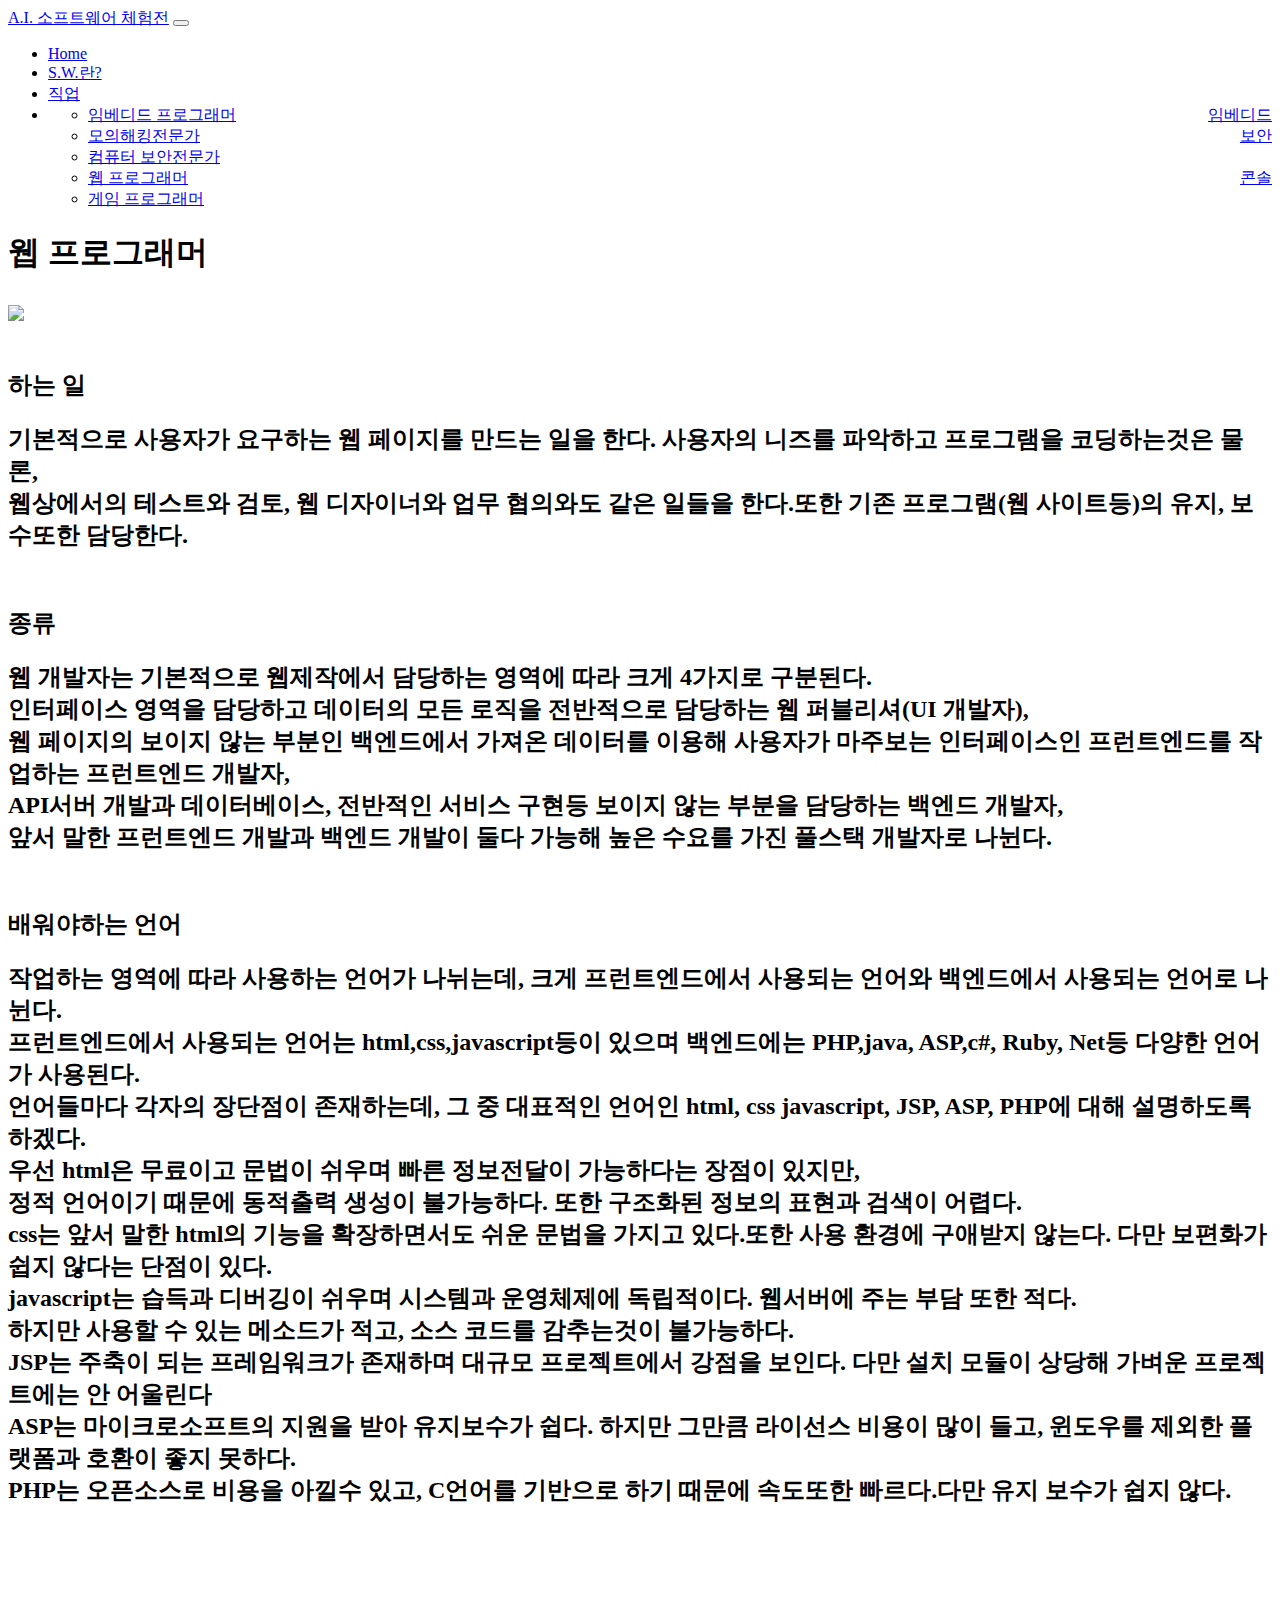
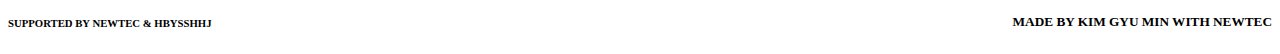
==== job/web.html @ b628e4b6 "." ====
<!DOCTYPE html>
<html lang="en">
    <head>
        <meta charset="utf-8" />
        <meta name="viewport" content="width=device-width, initial-scale=1, shrink-to-fit=no" />
        <meta name="description" content="" />
        <meta name="author" content="" />
        <title>Ai server</title>
        <!-- Favicon-->
        <link rel="icon" type="image/x-icon" href="/gaejjunun_gut/assets/favicon.ico" />
        <!-- Core theme CSS (includes Bootstrap)-->
        <link href="/gaejjunun_gut/css/styles.css" rel="stylesheet" />
        <style>
            p.indent{ padding-left: 1.8em }
        </style>
    </head>
    <body>
        <!-- Responsive navbar-->
        <nav class="navbar navbar-expand-lg navbar-dark bg-dark">
            <div class="container">
                <a class="navbar-brand" href="/gaejjunun_gut/index.html">A.I. 소프트웨어 체험전</a>
                <button class="navbar-toggler" type="button" data-bs-toggle="collapse" data-bs-target="#navbarSupportedContent" aria-controls="navbarSupportedContent" aria-expanded="false" aria-label="Toggle navigation"><span class="navbar-toggler-icon"></span></button>
                <div class="collapse navbar-collapse" id="navbarSupportedContent">
                    <ul class="navbar-nav ms-auto mb-2 mb-lg-0">
                        <li class="nav-item"><a class="nav-link active" aria-current="page" href="/gaejjunun_gut/index.html">Home</a></li>
                        <li class="nav-item"><a class="nav-link active" aria-current="page" href="/gaejjunun_gut/whatissw.html">S.W.란?</a></li>
                        <li class="nav-item"><a class="nav-link active" aria-current="page" href="/gaejjunun_gut#">직업</a></li>
                        <li class="nav-item dropdown">
                                <a class="nav-link dropdown-toggle" id="navbarDropdown" href="#" role="button" data-bs-toggle="dropdown" aria-expanded="false"style="float:right;">임베디드</a>
                                <ul class="dropdown-menu dropdown-menu-end" aria-labelledby="navbarDropdown">
                                    <li><a class="dropdown-item" href="/gaejjunun_gut/job/imbe.html">임베디드 프로그래머</a></li>
                                </ul>
                            <a class="nav-link dropdown-toggle" id="navbarDropdown" href="#" role="button" data-bs-toggle="dropdown" aria-expanded="false"style="float:right;">보안</a>
                            <ul class="dropdown-menu dropdown-menu-end" aria-labelledby="navbarDropdown">
                                <li><a class="dropdown-item" href="/gaejjunun_gut/job/hack.html">모의해킹전문가</a></li>
                                <li><a class="dropdown-item" href="/gaejjunun_gut/job/secure.html">컴퓨터 보안전문가</a></li>
                            </ul>
                            <a class="nav-link dropdown-toggle" id="navbarDropdown" href="#" role="button" data-bs-toggle="dropdown" aria-expanded="false"style="float:right;">콘솔</a>
                                <ul class="dropdown-menu dropdown-menu-end" aria-labelledby="navbarDropdown">
                                    <li><a class="dropdown-item" href="/gaejjunun_gut/job/web.html">웹 프로그래머</a></li>
                                    <li><a class="dropdown-item" href="/gaejjunun_gut/job/game.html">게임 프로그래머</a></li>
                                </ul>
                            </ul>
                        </li>
                    </ul>
                </div>
            </div>
        </nav>
        <!-- Page content-->
        <div class="container">
            <div class="text-center mt-5">
                <h1>웹 프로그래머</h1>
                <hr style="border: 10px black; width:auto;"/> 
                <div>
                    <div>
                        <a href="https://ko.wikipedia.org/wiki/%EC%9B%B9_%EA%B0%9C%EB%B0%9C%EC%9E%90">
                    <img src="https://post-phinf.pstatic.net/MjAxOTA3MzBfMTIy/MDAxNTY0NDQ4ODY0OTk0.gJWigmDlzk6N1pLyFFn5CelIGy5yW2Ku3dX4hfsm2h8g.uwBqZujR_bYmpavMQqYfdaM67gC3dZW1UFdkab6DfWog.PNG/1.PNG?type=w1200" style= "max-width :100%; max-height : 150%;" />
                    </a>
                </div>
                    <div> 
                        <p class="indent"></p>
                        <hr style="border: 10px black; width:auto;"/>
                         &nbsp;
                         <h2 style="float:left;">하는 일</h2> 
                         <br>
                         <br>
                         &nbsp;
                            <h2 class="lead"><strong>기본적으로 사용자가 요구하는 웹 페이지를 만드는 일을 한다.</strong> 사용자의 니즈를 파악하고 프로그램을 코딩하는것은 물론,<br>
                                 웹상에서의 테스트와 검토, 웹 디자이너와 업무 협의와도 같은 일들을 한다.또한 기존 프로그램(웹 사이트등)의 유지, 보수또한 담당한다.</h2>
                            <hr style="border: 10px black; width:auto;"/>
                    </div>
                </div>
                        <p class="indent"></p>
                    <p class="indent"></p>
                <div>
                    <div>
                        <p class="indent"></p>
                        <h2 style="float:left;">종류</h2>
                        <br>
                        <br>
                        &nbsp;
                            <h2 class="lead"><strong>웹 개발자는 기본적으로 웹제작에서 담당하는 영역에 따라 크게 4가지로 구분된다.</strong><br> 
                                인터페이스 영역을 담당하고 데이터의 모든 로직을 전반적으로 담당하는 <strong>웹 퍼블리셔(UI 개발자)</strong>,<br>
                                 웹 페이지의 보이지 않는 부분인 백엔드에서 가져온 데이터를 이용해 사용자가 마주보는 인터페이스인 프런트엔드를 작업하는 <strong>프런트엔드 개발자</strong>,<br>
                                  API서버 개발과 데이터베이스, 전반적인 서비스 구현등 보이지 않는 부분을 담당하는 <strong>백엔드 개발자</strong>,<br>
                                   앞서 말한 프런트엔드 개발과 백엔드 개발이 둘다 가능해 높은 수요를 가진 <strong>풀스택 개발자</strong>로 나뉜다.</h2>
                        <hr style="border: 10px black; width:auto;"/>
                    </div>
                </div>
                <p class="indent"></p>
                <div> 
                    <p class="indent"></p>
                     &nbsp;
                     <h2 style="float:left;">배워야하는 언어</h2> 
                     <br>
                     <br>
                     <br>
                        <h2 class="lead">작업하는 영역에 따라 사용하는 언어가 나뉘는데, 크게 프런트엔드에서 사용되는 언어와 백엔드에서 사용되는 언어로 나뉜다. <br>
                            프런트엔드에서 사용되는 언어는<strong> html,css,javascript</strong>등이 있으며 백엔드에는 <strong>PHP,java, ASP,c#, Ruby, Net</strong>등 다양한 언어가 사용된다.<br>
                             언어들마다 각자의 장단점이 존재하는데, 그 중 대표적인 언어인 <strong>html, css javascript, JSP, ASP, PHP</strong>에 대해 설명하도록 하겠다.<br> 
                             우선 <strong>html</strong>은 무료이고 문법이 쉬우며 빠른 정보전달이 가능하다는 장점이 있지만,<br>
                            정적 언어이기 때문에 동적출력 생성이 불가능하다. 또한 구조화된 정보의 표현과 검색이 어렵다.<br> 
                            <strong>css</strong>는 앞서 말한 html의 기능을 확장하면서도 쉬운 문법을 가지고 있다.또한 사용 환경에 구애받지 않는다. 다만 보편화가 쉽지 않다는 단점이 있다.<br>
                             <strong>javascript</strong>는 습득과 디버깅이 쉬우며 시스템과 운영체제에 독립적이다. 웹서버에 주는 부담 또한 적다. <br>
                             하지만 사용할 수 있는 메소드가 적고, 소스 코드를 감추는것이 불가능하다.<br>
                              <strong>JSP</strong>는 주축이 되는 프레임워크가 존재하며 대규모 프로젝트에서 강점을 보인다. 다만 설치 모듈이 상당해 가벼운 프로젝트에는 안 어울린다<br> 
                              <strong>ASP</strong>는 마이크로소프트의 지원을 받아 유지보수가 쉽다. 하지만 그만큼 라이선스 비용이 많이 들고, 윈도우를 제외한 플랫폼과 호환이 좋지 못하다.<br>
                               <strong>PHP</strong>는 오픈소스로 비용을 아낄수 있고, C언어를 기반으로 하기 때문에 속도또한 빠르다.다만 유지 보수가 쉽지 않다. </h2>
                        <hr style="border: 10px black; width:auto;"/>
                </div>
            </div>
                    <p class="indent"></p>
                    <img scr = "https://user-images.githubusercontent.com/113129620/189401766-41f0850f-f52c-413e-9a4c-af2af2bf22ca.jpg" style= "max-width :1%; height : auto;" />
                        <p class="indent"></p>
                            <hr style="border: 10px black; width:auto;"/>
                        <p class="indent">
                    <h6 style="float:left">SUPPORTED BY NEWTEC & HBYSSHHJ </h6>
                <h5 style="float:right">MADE BY KIM GYU MIN WITH NEWTEC</h5>
            </div>
        </div>
        <!-- Bootstrap core JS-->
        <script src="https://cdn.jsdelivr.net/npm/bootstrap@5.1.3/dist/js/bootstrap.bundle.min.js"></script>
        <!-- Core theme JS-->
        <script src="js/scripts.js"></script>
    </body>
</html>
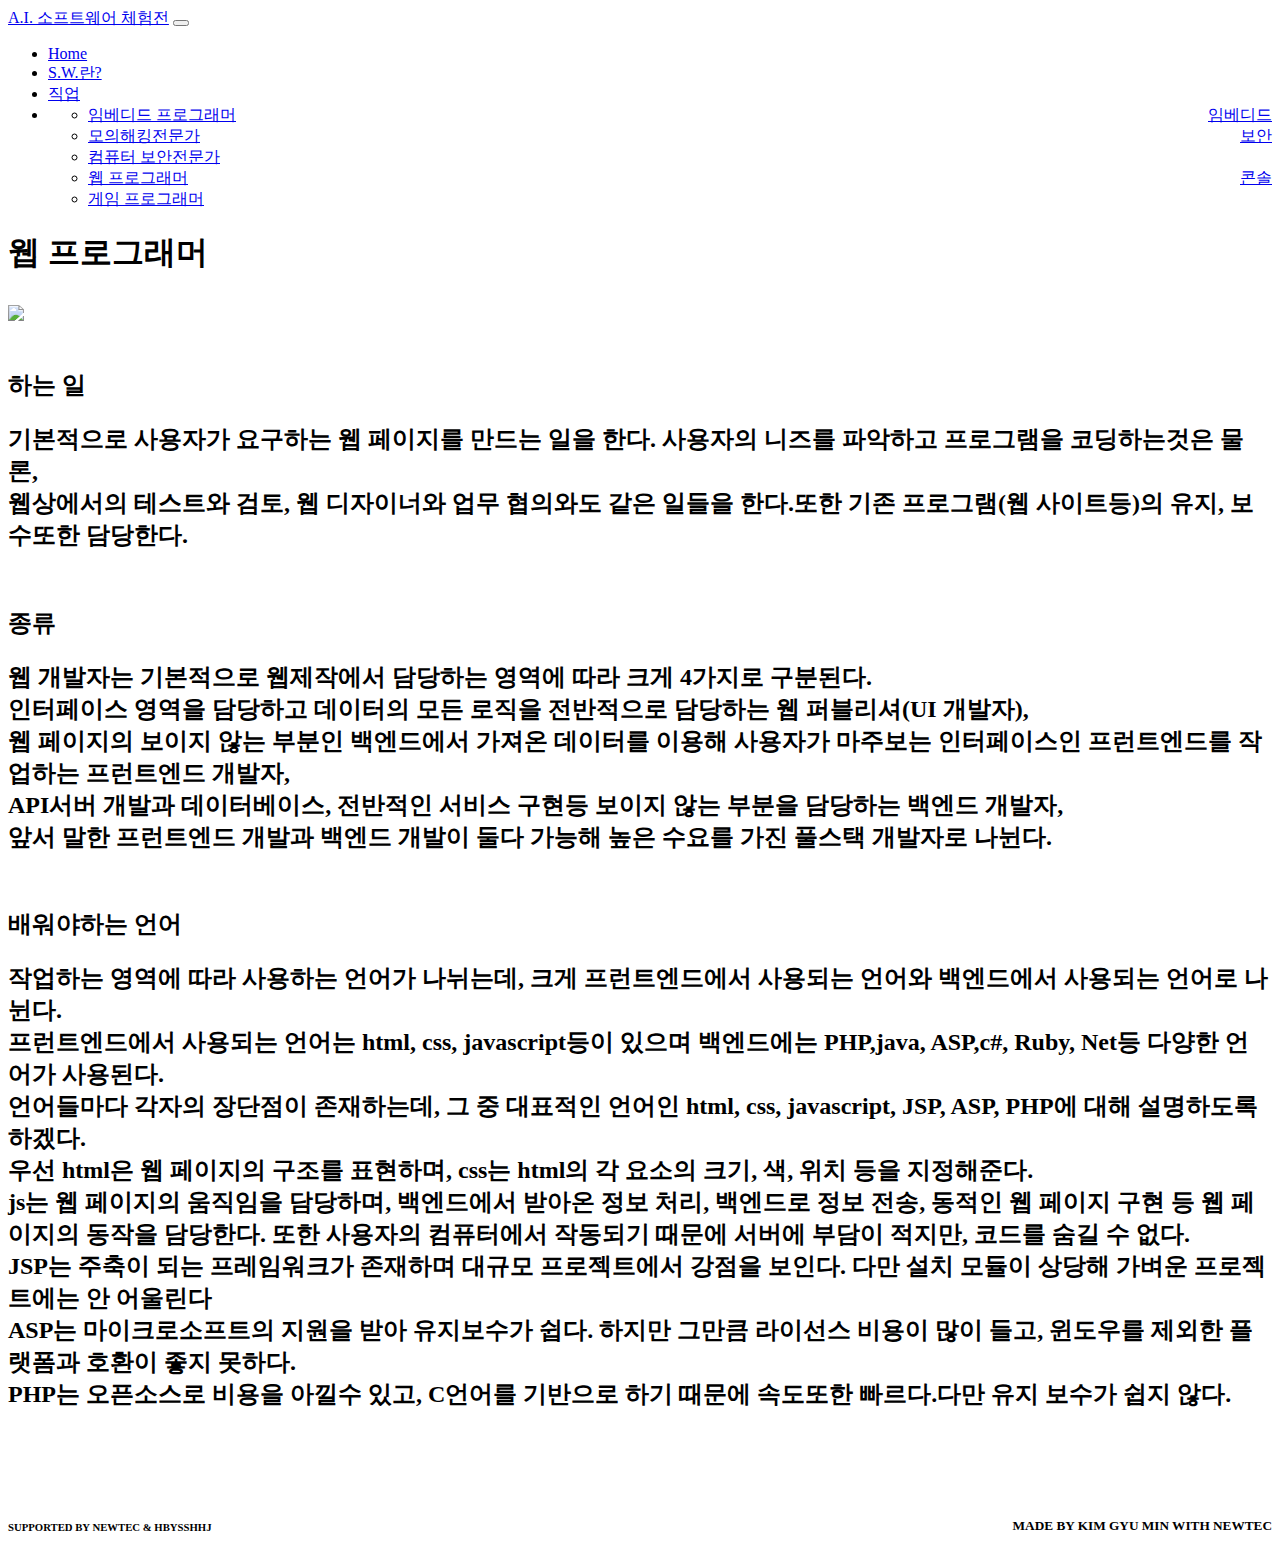
==== commit 4f9a1e28: "." ====
--- a/job/web.html
+++ b/job/web.html
@@ -65,7 +65,7 @@
                          <br>
                          <br>
                          &nbsp;
-                            <h2 class="lead"><strong>기본적으로 사용자가 요구하는 웹 페이지를 만드는 일을 한다.</strong> 사용자의 니즈를 파악하고 프로그램을 코딩하는것은 물론,<br>
+                            <h2 class="lead ra"><strong>기본적으로 사용자가 요구하는 웹 페이지를 만드는 일을 한다.</strong> 사용자의 니즈를 파악하고 프로그램을 코딩하는것은 물론,<br>
                                  웹상에서의 테스트와 검토, 웹 디자이너와 업무 협의와도 같은 일들을 한다.또한 기존 프로그램(웹 사이트등)의 유지, 보수또한 담당한다.</h2>
                             <hr style="border: 10px black; width:auto;"/>
                     </div>
@@ -79,7 +79,7 @@
                         <br>
                         <br>
                         &nbsp;
-                            <h2 class="lead"><strong>웹 개발자는 기본적으로 웹제작에서 담당하는 영역에 따라 크게 4가지로 구분된다.</strong><br> 
+                            <h2 class="lead ra"><strong>웹 개발자는 기본적으로 웹제작에서 담당하는 영역에 따라 크게 4가지로 구분된다.</strong><br> 
                                 인터페이스 영역을 담당하고 데이터의 모든 로직을 전반적으로 담당하는 <strong>웹 퍼블리셔(UI 개발자)</strong>,<br>
                                  웹 페이지의 보이지 않는 부분인 백엔드에서 가져온 데이터를 이용해 사용자가 마주보는 인터페이스인 프런트엔드를 작업하는 <strong>프런트엔드 개발자</strong>,<br>
                                   API서버 개발과 데이터베이스, 전반적인 서비스 구현등 보이지 않는 부분을 담당하는 <strong>백엔드 개발자</strong>,<br>
@@ -95,17 +95,14 @@
                      <br>
                      <br>
                      <br>
-                        <h2 class="lead">작업하는 영역에 따라 사용하는 언어가 나뉘는데, 크게 프런트엔드에서 사용되는 언어와 백엔드에서 사용되는 언어로 나뉜다. <br>
-                            프런트엔드에서 사용되는 언어는<strong> html,css,javascript</strong>등이 있으며 백엔드에는 <strong>PHP,java, ASP,c#, Ruby, Net</strong>등 다양한 언어가 사용된다.<br>
-                             언어들마다 각자의 장단점이 존재하는데, 그 중 대표적인 언어인 <strong>html, css javascript, JSP, ASP, PHP</strong>에 대해 설명하도록 하겠다.<br> 
-                             우선 <strong>html</strong>은 무료이고 문법이 쉬우며 빠른 정보전달이 가능하다는 장점이 있지만,<br>
-                            정적 언어이기 때문에 동적출력 생성이 불가능하다. 또한 구조화된 정보의 표현과 검색이 어렵다.<br> 
-                            <strong>css</strong>는 앞서 말한 html의 기능을 확장하면서도 쉬운 문법을 가지고 있다.또한 사용 환경에 구애받지 않는다. 다만 보편화가 쉽지 않다는 단점이 있다.<br>
-                             <strong>javascript</strong>는 습득과 디버깅이 쉬우며 시스템과 운영체제에 독립적이다. 웹서버에 주는 부담 또한 적다. <br>
-                             하지만 사용할 수 있는 메소드가 적고, 소스 코드를 감추는것이 불가능하다.<br>
-                              <strong>JSP</strong>는 주축이 되는 프레임워크가 존재하며 대규모 프로젝트에서 강점을 보인다. 다만 설치 모듈이 상당해 가벼운 프로젝트에는 안 어울린다<br> 
-                              <strong>ASP</strong>는 마이크로소프트의 지원을 받아 유지보수가 쉽다. 하지만 그만큼 라이선스 비용이 많이 들고, 윈도우를 제외한 플랫폼과 호환이 좋지 못하다.<br>
-                               <strong>PHP</strong>는 오픈소스로 비용을 아낄수 있고, C언어를 기반으로 하기 때문에 속도또한 빠르다.다만 유지 보수가 쉽지 않다. </h2>
+                        <h2 class="lead ra">작업하는 영역에 따라 사용하는 언어가 나뉘는데, 크게 프런트엔드에서 사용되는 언어와 백엔드에서 사용되는 언어로 나뉜다. <br>
+                            프런트엔드에서 사용되는 언어는<strong> html, css, javascript</strong>등이 있으며 백엔드에는 <strong>PHP,java, ASP,c#, Ruby, Net</strong>등 다양한 언어가 사용된다.<br>
+                            언어들마다 각자의 장단점이 존재하는데, 그 중 대표적인 언어인 <strong>html, css, javascript, JSP, ASP, PHP</strong>에 대해 설명하도록 하겠다.<br> 
+                            우선 <strong>html</strong>은 웹 페이지의 구조를 표현하며, <strong>css</strong>는 <strong>html</strong>의 각 요소의 크기, 색, 위치 등을 지정해준다.<br>
+                            <strong>js</strong>는 웹 페이지의 움직임을 담당하며, 백엔드에서 받아온 정보 처리, 백엔드로 정보 전송, 동적인 웹 페이지 구현 등 웹 페이지의 동작을 담당한다. 또한 사용자의 컴퓨터에서 작동되기 때문에 서버에 부담이 적지만, 코드를 숨길 수 없다.<br>
+                            <strong>JSP</strong>는 주축이 되는 프레임워크가 존재하며 대규모 프로젝트에서 강점을 보인다. 다만 설치 모듈이 상당해 가벼운 프로젝트에는 안 어울린다<br> 
+                            <strong>ASP</strong>는 마이크로소프트의 지원을 받아 유지보수가 쉽다. 하지만 그만큼 라이선스 비용이 많이 들고, 윈도우를 제외한 플랫폼과 호환이 좋지 못하다.<br>
+                            <strong>PHP</strong>는 오픈소스로 비용을 아낄수 있고, C언어를 기반으로 하기 때문에 속도또한 빠르다.다만 유지 보수가 쉽지 않다. </h2>
                         <hr style="border: 10px black; width:auto;"/>
                 </div>
             </div>
